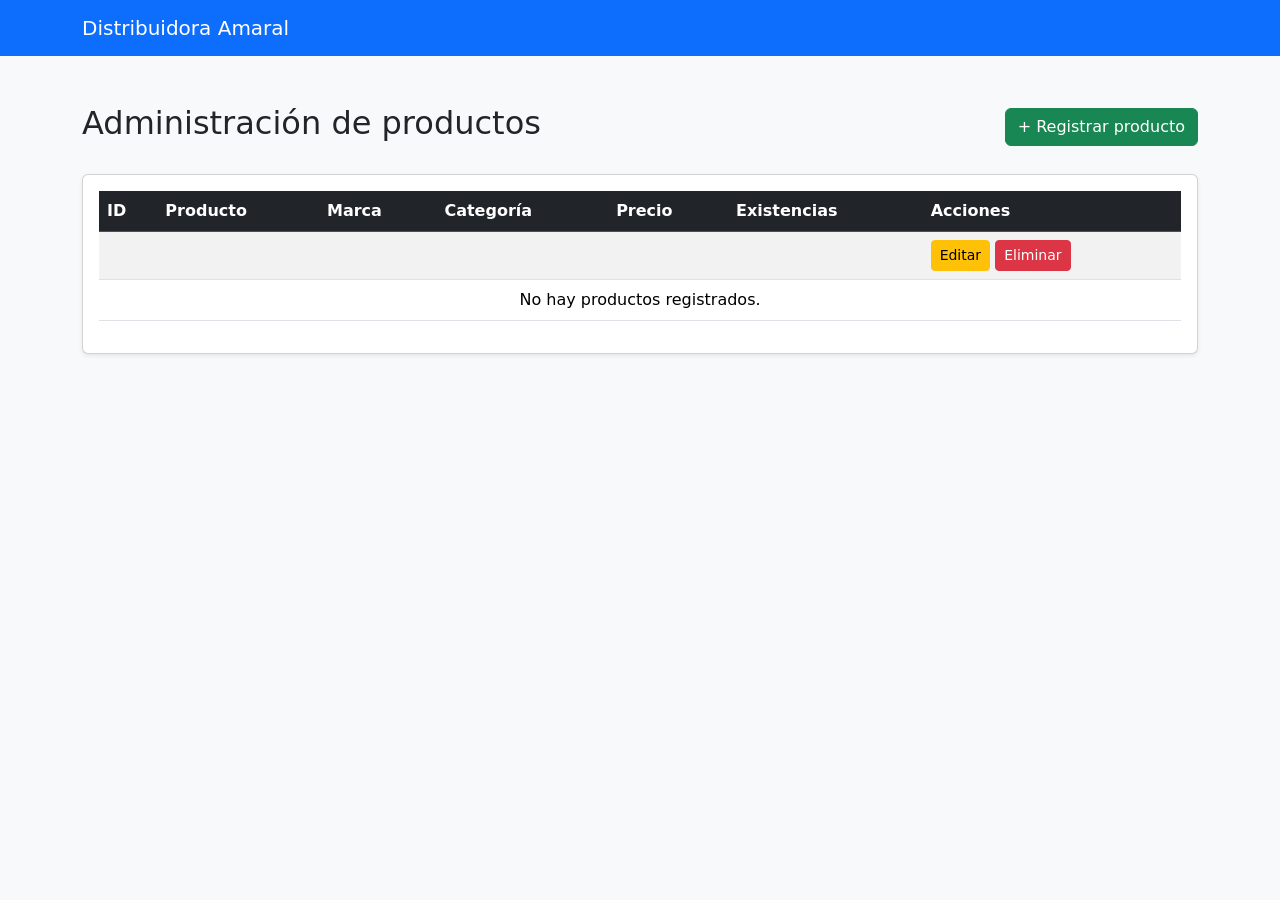
==== src/main/resources/templates/producto/listado.html @ da0ba5bd "Implementacion CRUD de productos - Paula Calvo" ====
<!DOCTYPE html>
<html xmlns:th="http://www.thymeleaf.org" lang="es">
    <head>
        <meta charset="UTF-8">
        <meta name="viewport" content="width=device-width, initial-scale=1.0">
        <title>Productos - Distribuidora Amaral</title>

        <link href="https://cdn.jsdelivr.net/npm/bootstrap@5.3.3/dist/css/bootstrap.min.css"
              rel="stylesheet">
    </head>
    <body class="bg-light">

        <nav class="navbar navbar-dark bg-primary">
            <div class="container">
                <a class="navbar-brand" th:href="@{/producto/listado}">
                    Distribuidora Amaral
                </a>
            </div>
        </nav>

        <div class="container mt-5">

            <div class="d-flex justify-content-between align-items-center mb-4">
                <h2>Administración de productos</h2>

                <a th:href="@{/producto/nuevo}" class="btn btn-success">
                    + Registrar producto
                </a>
            </div>

            <div class="card shadow-sm">
                <div class="card-body">
                    <div class="table-responsive">
                        <table class="table table-striped table-hover align-middle">

                            <thead class="table-dark">
                                <tr>
                                    <th>ID</th>
                                    <th>Producto</th>
                                    <th>Marca</th>
                                    <th>Categoría</th>
                                    <th>Precio</th>
                                    <th>Existencias</th>
                                    <th>Acciones</th>
                                </tr>
                            </thead>

                            <tbody>
                                <tr th:each="producto : ${productos}">
                                    <td th:text="${producto.idProducto}"></td>
                                    <td th:text="${producto.nombre}"></td>
                                    <td th:text="${producto.marca}"></td>
                                    <td th:text="${producto.categoria.descripcion}"></td>
                                    <td th:text="${producto.precio}"></td>
                                    <td th:text="${producto.existencias}"></td>

                                    <td>
                                        <a class="btn btn-warning btn-sm"
                                           th:href="@{/producto/modificar/{id}(id=${producto.idProducto})}">
                                            Editar
                                        </a>

                                        <form th:action="@{/producto/eliminar/{id}(id=${producto.idProducto})}"
                                              method="post" class="d-inline">

                                            <button type="submit"
                                                    class="btn btn-danger btn-sm"
                                                    onclick="return confirm('¿Eliminar este producto?');">
                                                Eliminar
                                            </button>
                                        </form>
                                    </td>
                                </tr>

                                <tr th:if="${#lists.isEmpty(productos)}">
                                    <td colspan="7" class="text-center">
                                        No hay productos registrados.
                                    </td>
                                </tr>
                            </tbody>

                        </table>
                    </div>
                </div>
            </div>

        </div>

        <script src="https://cdn.jsdelivr.net/npm/bootstrap@5.3.3/dist/js/bootstrap.bundle.min.js"></script>

    </body>
</html>
<link rel="stylesheet" th:href="@{/css/estilos.css}">
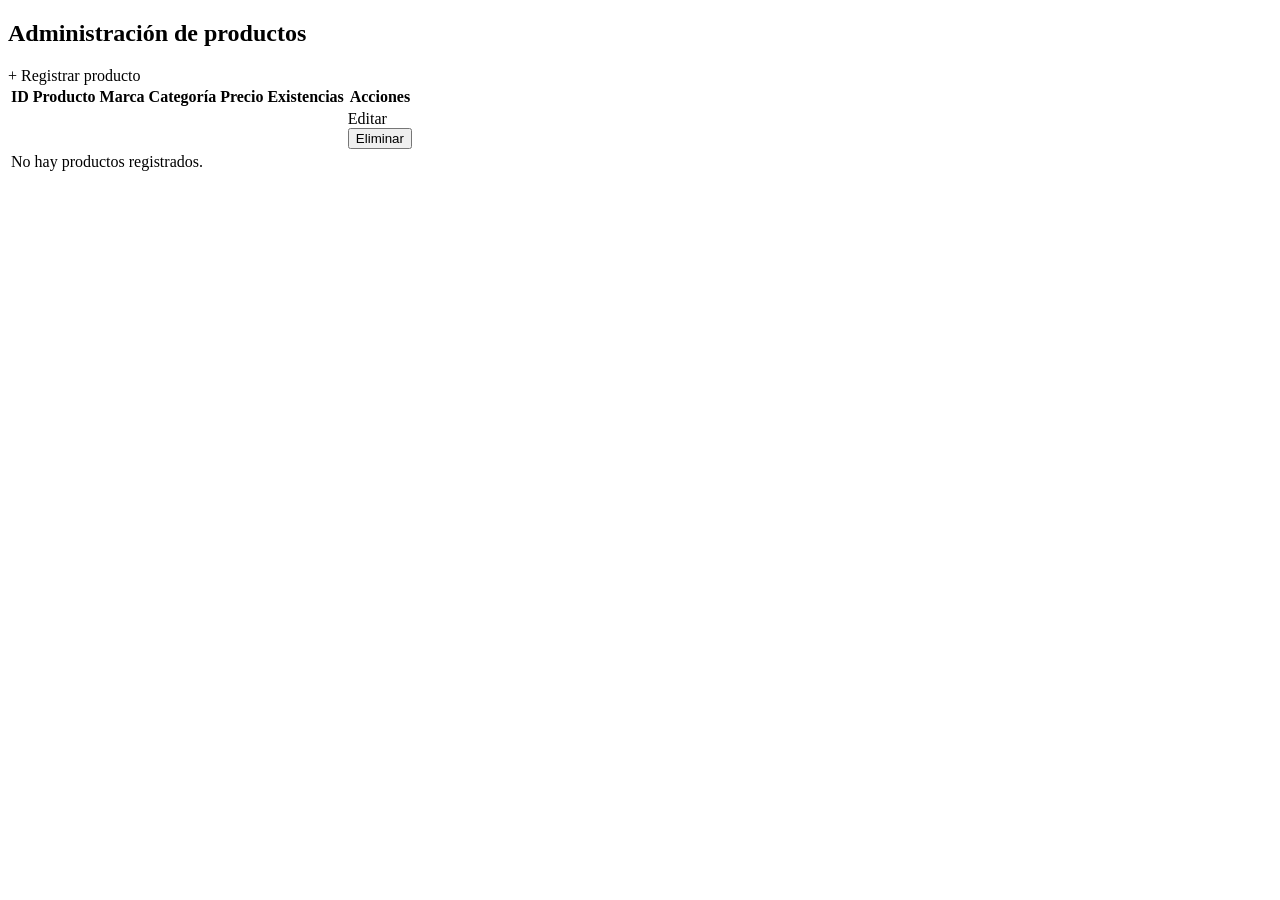
==== commit 0535c593: "Las vistas de producto utilizan plantilla general" ====
--- a/src/main/resources/templates/producto/listado.html
+++ b/src/main/resources/templates/producto/listado.html
@@ -1,23 +1,9 @@
-
 <!DOCTYPE html>
 <html xmlns:th="http://www.thymeleaf.org" lang="es">
-    <head>
-        <meta charset="UTF-8">
-        <meta name="viewport" content="width=device-width, initial-scale=1.0">
-        <title>Productos - Distribuidora Amaral</title>
-
-        <link href="https://cdn.jsdelivr.net/npm/bootstrap@5.3.3/dist/css/bootstrap.min.css"
-              rel="stylesheet">
-    </head>
+    <head th:replace="~{general/fragmentos :: head}"/>
     <body class="bg-light">
 
-        <nav class="navbar navbar-dark bg-primary">
-            <div class="container">
-                <a class="navbar-brand" th:href="@{/producto/listado}">
-                    Distribuidora Amaral
-                </a>
-            </div>
-        </nav>
+        <header th:replace="~{general/fragmentos :: header}"/>
 
         <div class="container mt-5">
 
@@ -87,8 +73,7 @@
 
         </div>
 
-        <script src="https://cdn.jsdelivr.net/npm/bootstrap@5.3.3/dist/js/bootstrap.bundle.min.js"></script>
+        <footer th:replace="~{general/fragmentos :: footer}"/>
 
     </body>
 </html>
-<link rel="stylesheet" th:href="@{/css/estilos.css}">
